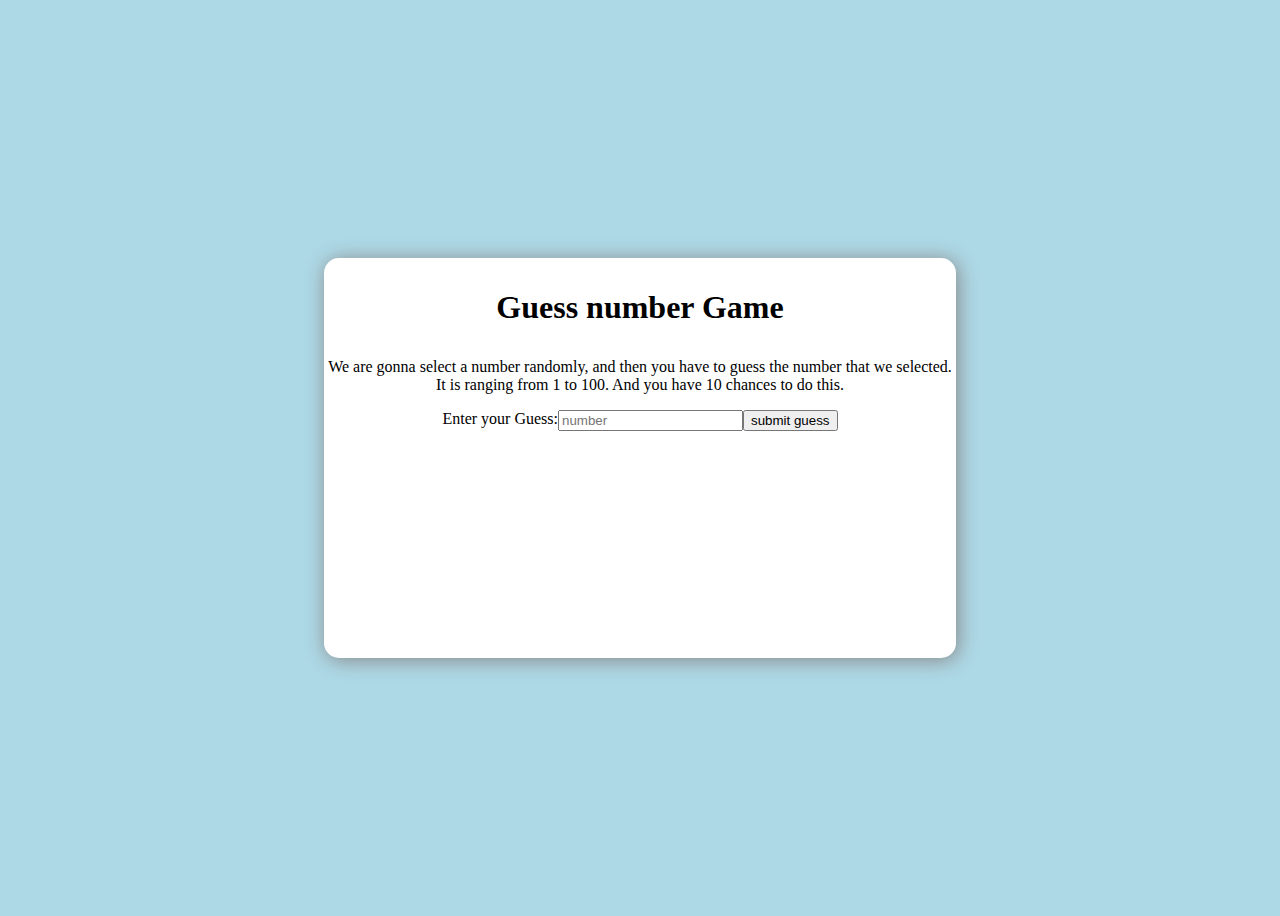
==== Projects/numberGuess/index.html @ dd790614 "Included the resetGame() function and the guessOver() function" ====
<!DOCTYPE html>
<html lang="en">
<head>
    <meta charset="UTF-8">
    <meta http-equiv="X-UA-Compatible" content="IE=edge">
    <meta name="viewport" content="width=device-width, initial-scale=1.0">
    <meta name="description" content="This is a guess number game">
    <link rel="stylesheet" href="./css/style.css" type="text/css">
    <title>Number guess game</title>
</head>
<body>
    <main class="container">
        <h1>Guess number Game</h1>
        <p>We are gonna select a number randomly, and then you have to guess the number that we selected. 
           It is ranging from 1 to 100. And you have 10 chances to do this.
        </p>

        <div class="guessForm">
            <label>Enter your Guess: </label>
            <input type="text" placeholder="number" class="guessField">
            <input type="submit" name="submit" id="submit" class="guess-submit" value="submit guess">
        </div>
        
        <div class="resultSection">
            <p class="prevGuess"></p>
            <p class="guessMessage"></p>
            <p class="guessOver"></p>
        </div>
    </main>
    <!-- javascript code below  -->
    <script>
        
        // The random number is from 1 to 100 
        let randomNumber = Math.floor((Math.random() * 100) + 1)
        const guessField = document.querySelector('.guessField')
        const guessSubmit = document.querySelector('.guess-submit')
        const guessMessage = document.querySelector('.guessMessage')
        const prevGuess = document.querySelector('.prevGuess')
        const guessOver = document.querySelector('.guessOver')
        
        // const p = document.getElementsByTagName('p')
        // console.log(guessOver)

        let guessCount = 1;
        prevGuess.textContent = ''// We just have to append to the this tag.
        function checkGuess(){
            let guess = +guessField.value
            if(guessCount == 1){
                if(guess ===  randomNumber){
                    prevGuess.textContent += randomNumber
                    guessMessage.textContent = "Congratulation !!!"
                    guessMessage.style.backgroundColor="green"
                    gameOver()
                    resetGame()
                }else{
                    prevGuess.textContent += "Previous: "+guess
                    guessMessage.textContent = "Wrong guess! Try again"
                    guessCount++
                }
            }else if(guessCount === 10){
                // This is a game over thing
                if(guess ===  randomNumber){
                    prevGuess.textContent += " "+randomNumber
                    guessMessage.textContent = "Congratulation !!!"
                    guessOver.textContent = "Game Over"
                    gameOver()
                    resetGame()
                }else{
                    prevGuess.textContent +=" "+guess
                    guessMessage.textContent = "Wrong guess! Try again"
                    guessCount++
                    guessOver.textContent = "Game Over"
                    gameOver()
                    resetGame()
                }
            }else{
                if(guess === randomNumber){
                    prevGuess.textContent += " "+guess
                    guessMessage.textContent = "Congratulation !!!"
                    guessMessage.style.backgroundColor="green"
                    guessOver.textContent = "Game Over"
                    guessCount++
                    gameOver()
                    resetGame()
                }else{
                    prevGuess.textContent += " "+guess
                    guessCount++
                }
            }
            console.log(guessCount)
        }
        guessSubmit.addEventListener('click', checkGuess)

        // The game over function to stop the game.
        // I have used an arrow function. 
        let gameOver = ()=>{
            guessOver.innerHTML = "Game is over"
            // guessOver.classList("")
            guessField.disabled = true
            guessSubmit.disabled = true // This disables the button from submitting guessNumber
        }


        // The function below should reset the game when the player has won the game
        // or if the play has completed the number of times he is given to try out.
        let resetGame = ()=>{
            // guessCount = 1
            // guessMessage.innerHTML = ""
            // guessOver.innerHTML = ""
            // From here, I am gonna create a button.
            let but = document.createElement("button")
            but.textContent = "reset"
            let div = document.querySelector(".resultSection")
            console.log(guessCount)
            div.appendChild(but)
            but.addEventListener('click',()=>{
                guessCount = 1
                prevGuess.innerHTML = ""
                guessMessage.innerHTML = ""
                guessOver.innerHTML = "";
                guessField.disabled = false;
                guessSubmit.disabled = false;
                div.removeChild(but)
            })
        }
    </script>
</body>
</html>
---- Projects/numberGuess/css/style.css ----
body{
    background-color: lightblue;
    display: flex;
    justify-content: center;
    align-items: center;
    height: 100vh;
    /* padding: 50px; */
}
.container{
    width: 50%;
    height: 400px;
    background-color: white;
    border-radius: 15px;
    box-shadow: 2px 2px 20px rgb(136, 135, 135);
}
h1{
    text-align: center;
    padding: 10px;
}
p{
    text-align: center;
}

.guessForm{
    display: flex;
    justify-content: center;
}
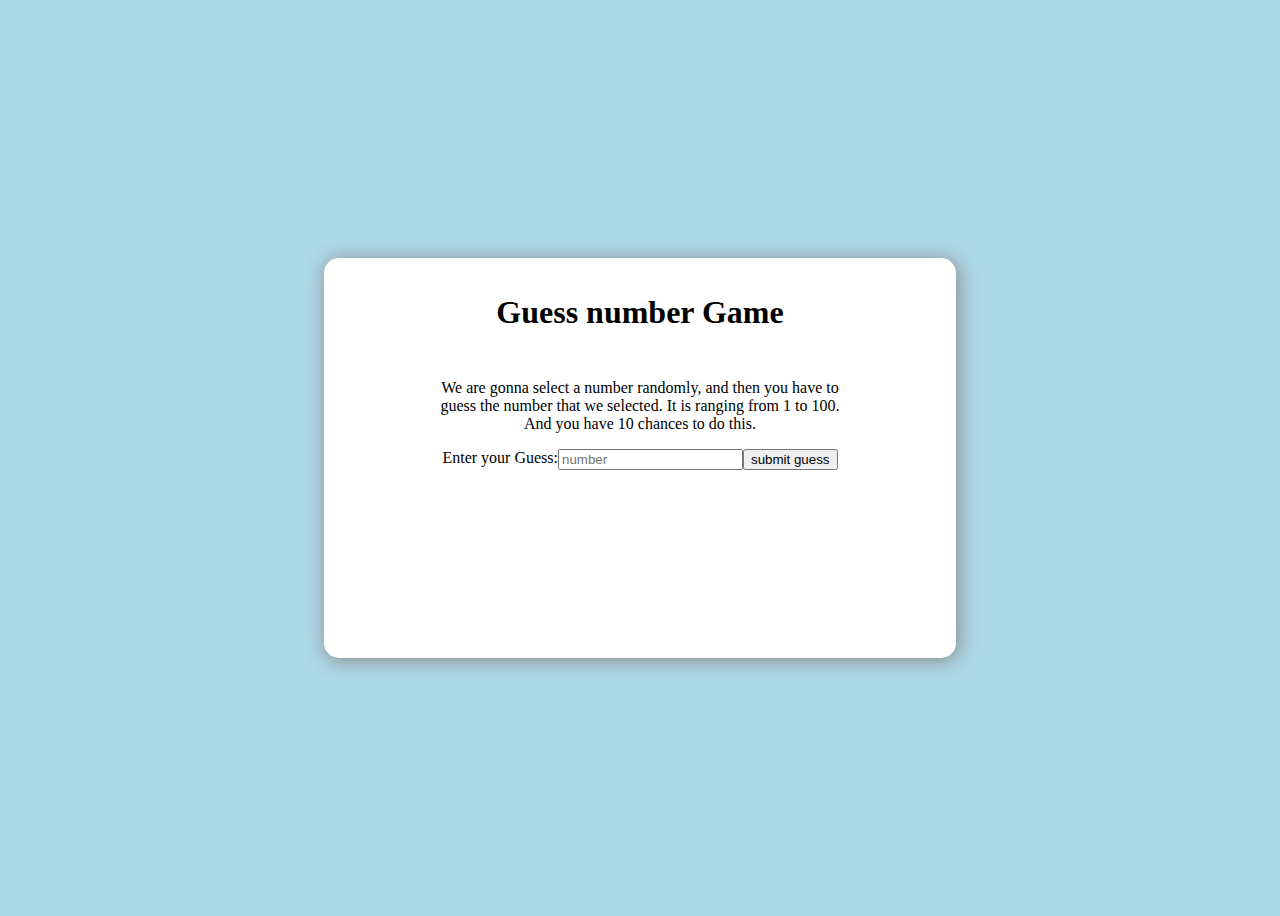
==== commit cd2765bb: "modified the index.html and the style.css file for the particular file" ====
--- a/Projects/numberGuess/index.html
+++ b/Projects/numberGuess/index.html
@@ -10,21 +10,23 @@
 </head>
 <body>
     <main class="container">
-        <h1>Guess number Game</h1>
-        <p>We are gonna select a number randomly, and then you have to guess the number that we selected. 
-           It is ranging from 1 to 100. And you have 10 chances to do this.
-        </p>
+        <div class="content">
+            <h1>Guess number Game</h1>
+            <p>We are gonna select a number randomly, and then you have to guess the number that we selected. 
+            It is ranging from 1 to 100. And you have 10 chances to do this.
+            </p>
 
-        <div class="guessForm">
-            <label>Enter your Guess: </label>
-            <input type="text" placeholder="number" class="guessField">
-            <input type="submit" name="submit" id="submit" class="guess-submit" value="submit guess">
-        </div>
-        
-        <div class="resultSection">
-            <p class="prevGuess"></p>
-            <p class="guessMessage"></p>
-            <p class="guessOver"></p>
+            <div class="guessForm">
+                <label>Enter your Guess: </label>
+                <input type="text" placeholder="number" class="guessField">
+                <input type="submit" name="submit" id="submit" class="guess-submit" value="submit guess">
+            </div>
+            
+            <div class="resultSection">
+                <p class="prevGuess"></p>
+                <p class="guessMessage"></p>
+                <p class="guessOver"></p>
+            </div>
         </div>
     </main>
     <!-- javascript code below  -->
@@ -40,7 +42,6 @@
         
         // const p = document.getElementsByTagName('p')
         // console.log(guessOver)
-
         let guessCount = 1;
         prevGuess.textContent = ''// We just have to append to the this tag.
         function checkGuess(){
@@ -49,12 +50,13 @@
                 if(guess ===  randomNumber){
                     prevGuess.textContent += randomNumber
                     guessMessage.textContent = "Congratulation !!!"
-                    guessMessage.style.backgroundColor="green"
+                    guessMessage.classList.add('guess-right')
                     gameOver()
                     resetGame()
                 }else{
                     prevGuess.textContent += "Previous: "+guess
                     guessMessage.textContent = "Wrong guess! Try again"
+                    guessMessage.classList.add('guess-wrong')
                     guessCount++
                 }
             }else if(guessCount === 10){
@@ -62,14 +64,15 @@
                 if(guess ===  randomNumber){
                     prevGuess.textContent += " "+randomNumber
                     guessMessage.textContent = "Congratulation !!!"
-                    guessOver.textContent = "Game Over"
+                    guessMessage.classList.add('guess-right')
+                    // guessOver.textContent = "Game Over"
                     gameOver()
                     resetGame()
                 }else{
                     prevGuess.textContent +=" "+guess
                     guessMessage.textContent = "Wrong guess! Try again"
+                    guessMessage.classList.add('guess-wrong')
                     guessCount++
-                    guessOver.textContent = "Game Over"
                     gameOver()
                     resetGame()
                 }
@@ -78,7 +81,8 @@
                     prevGuess.textContent += " "+guess
                     guessMessage.textContent = "Congratulation !!!"
                     guessMessage.style.backgroundColor="green"
-                    guessOver.textContent = "Game Over"
+                    guessMessage.classList.add('guess-right')
+                    // guessOver.textContent = "Game Over"
                     guessCount++
                     gameOver()
                     resetGame()
@@ -95,6 +99,7 @@
         // I have used an arrow function. 
         let gameOver = ()=>{
             guessOver.innerHTML = "Game is over"
+            guessOver.style.Color = "blue"
             // guessOver.classList("")
             guessField.disabled = true
             guessSubmit.disabled = true // This disables the button from submitting guessNumber
@@ -110,8 +115,9 @@
             // From here, I am gonna create a button.
             let but = document.createElement("button")
             but.textContent = "reset"
+            but.classList.add("reset-button")
             let div = document.querySelector(".resultSection")
-            console.log(guessCount)
+            // console.log(guessCount)
             div.appendChild(but)
             but.addEventListener('click',()=>{
                 guessCount = 1
--- a/Projects/numberGuess/css/style.css
+++ b/Projects/numberGuess/css/style.css
@@ -12,6 +12,16 @@
     background-color: white;
     border-radius: 15px;
     box-shadow: 2px 2px 20px rgb(136, 135, 135);
+    display: flex;
+    justify-content: center;
+    align-items: center;
+}
+.content{
+    width: 400px;
+    height: 390px;
+    display: flex;
+    flex-direction: column;
+    align-items: center;
 }
 h1{
     text-align: center;
@@ -24,4 +34,28 @@
 .guessForm{
     display: flex;
     justify-content: center;
+}
+
+
+.guess-wrong{
+    color: red;
+}
+.guess-right{
+    color: white;
+    background-color: green;
+}
+
+.reset-button{
+    padding: 5px;
+    margin-left: 25px;
+    width: 200px;
+    height: 30px;
+    color: white;
+    background-color: orangered;
+    border: none;
+    border-radius: 5px;
+}
+
+.empty-input{
+    border: 1px solid red;
 }